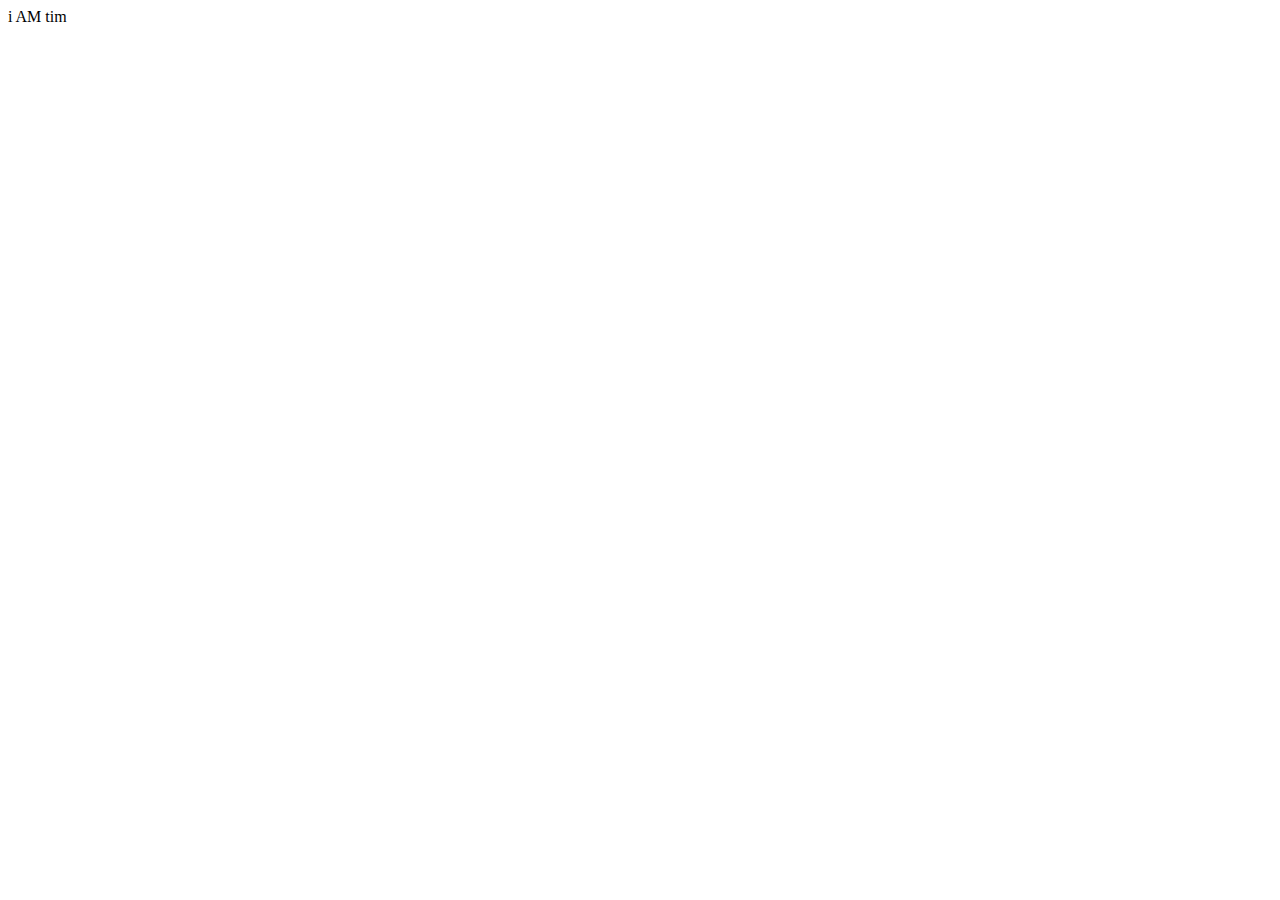
==== clinics.html @ afcd7730 "added images and link tags and initial paragraph description" ====
<!DOCTYPE html>
<html lang="en">
<head>
    <meta charset="UTF-8">
    <meta http-equiv="X-UA-Compatible" content="IE=edge">
    <meta name="viewport" content="width=device-width, initial-scale=1.0">
    <title>Document</title>
    <link rel="stylesheet" href="clinics.css" type="text/css">
</head>
<body>
    i AM tim   
</body>
</html>
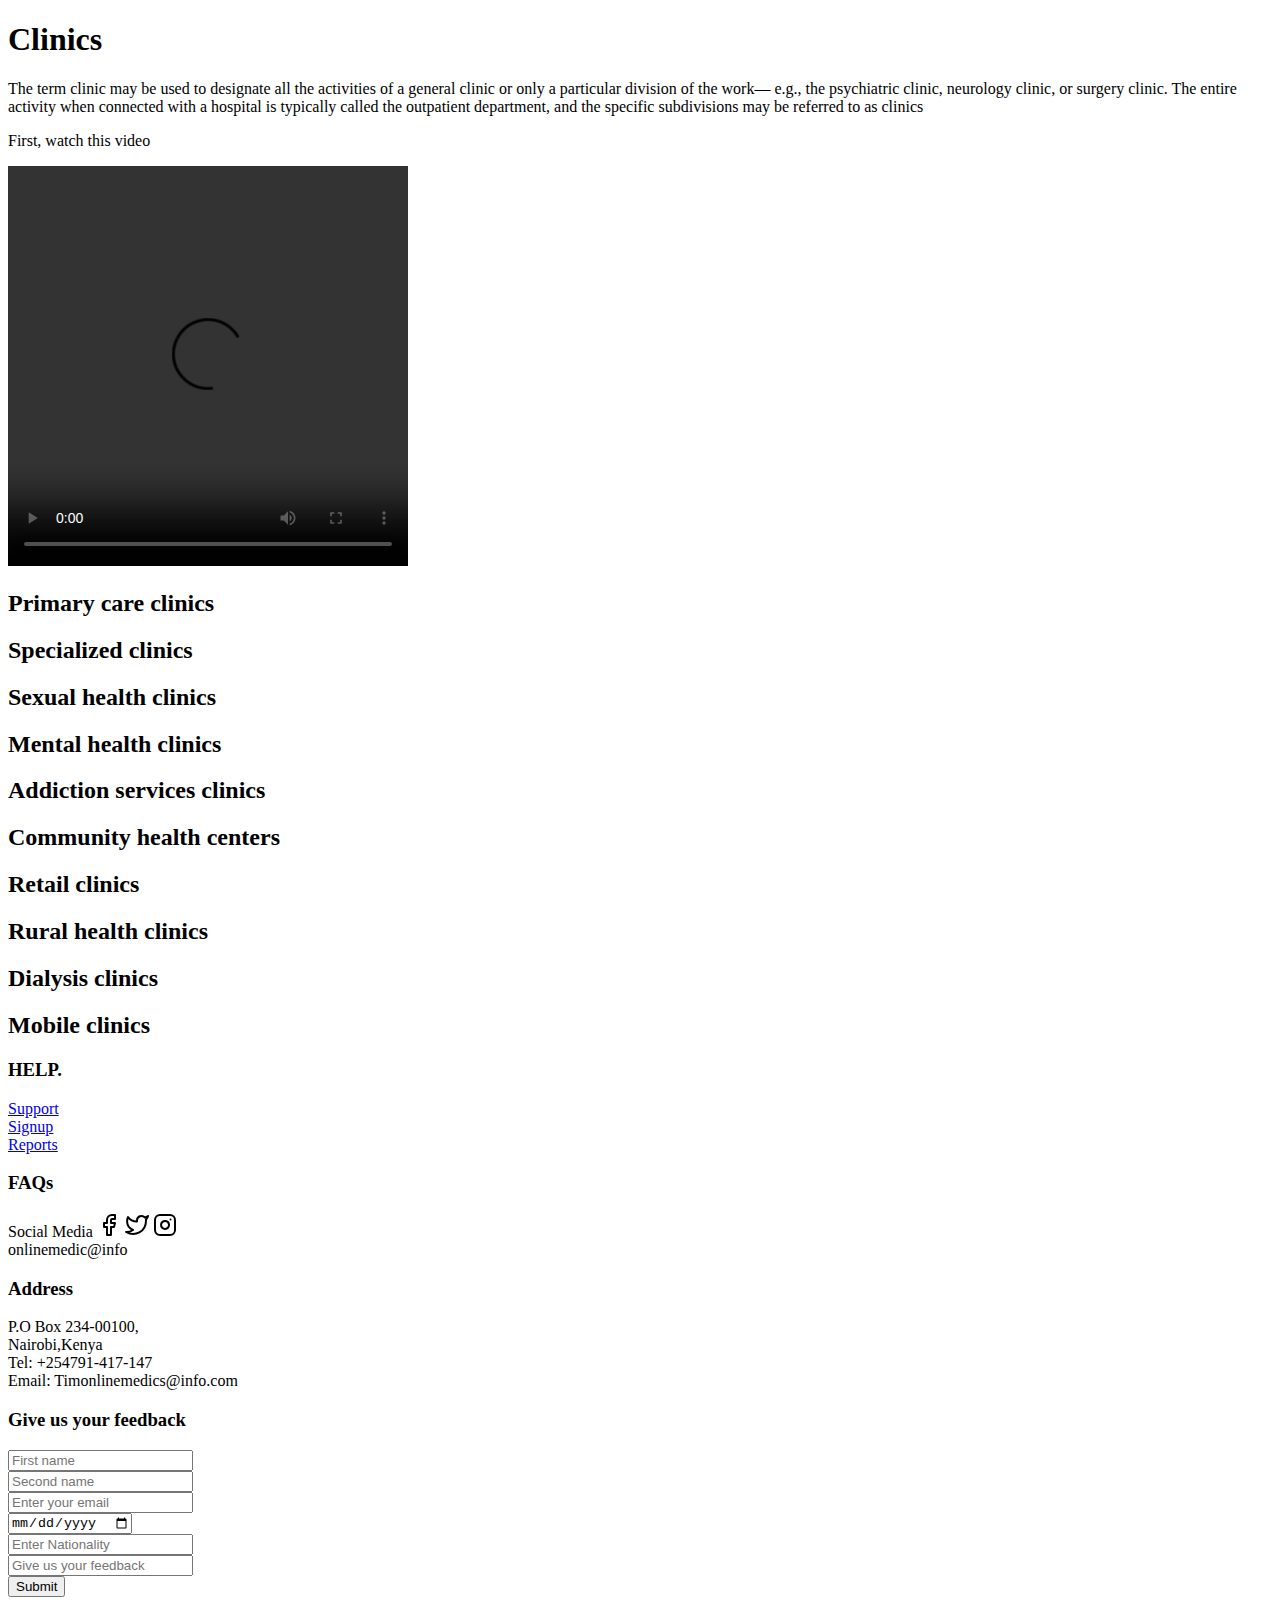
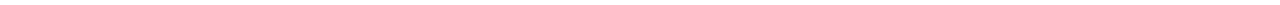
==== commit 6a782f23: "added footer,video,headings and a paragraph" ====
--- a/clinics.html
+++ b/clinics.html
@@ -8,6 +8,79 @@
     <link rel="stylesheet" href="clinics.css" type="text/css">
 </head>
 <body>
-    i AM tim   
+    <h1>Clinics</h1> 
+    <p>The term clinic may be used to designate all 
+        the activities of a general clinic or only a 
+        particular division of the work— e.g., 
+        the psychiatric clinic, neurology clinic, or surgery clinic. 
+        The entire activity when connected with a hospital is typically called the
+         outpatient department, and the specific 
+         subdivisions may be referred to as clinics</p>
+         <p>First, watch this video</p>
+         <video width="400" height="400" controls="play">
+             <source src="https://youtu.be/2LHWO48RWZ8" type="" >
+         </video>
+         <h2>Primary care clinics</h2>
+         <p></p>
+         <h2>Specialized clinics</h2>
+         <p></p>
+         <h2>Sexual health clinics</h2>
+         <p></p>
+         <h2>Mental health clinics</h2>
+         <p></p>
+         <h2>Addiction services clinics</h2>
+         <p></p>
+         <h2>Community health centers</h2>
+         <p></p>
+         <h2>Retail clinics</h2>
+         <p></p>
+         <h2>Rural health clinics</h2>
+         <p></p>
+         <h2>Dialysis clinics</h2>
+         <p></p>
+         <h2>Mobile clinics</h2>
+         <p></p>
+
+
+         <footer>
+            <div class="foot">
+                <div id="foot-last">
+             <h3>HELP.</h3>
+             <li><a href="#">Support</a></li>
+             <li><a href="#">Signup</a></li>
+             <li><a href="#">Reports</a></li>
+             
+        </div>
+            <div>
+            <h3>FAQs</h3>
+            Social Media
+            
+            <img src="./pictures/facebook.svg" alt="facebook icon">
+            <img src="./pictures/twitter.svg" alt="twitter icon">
+            <img src="./pictures/instagram.svg" alt="instagram icon"> <br>
+            onlinemedic@info
+        </div>
+            <div>
+            <h3>Address</h3>
+            P.O Box 234-00100,<br>
+            Nairobi,Kenya
+        <br>
+            Tel: +254791-417-147 <br>
+            Email: Timonlinemedics@info.com
+            </div>
+            <div>
+            <h3>Give us your feedback</h3>
+            <form (ngSubmit)="onSubmit()" #form="ngForm">
+                <input type="text" placeholder="First name" > <br>
+                <input type="text" placeholder="Second name" > <br>
+                <input type="email" placeholder="Enter your email" > <br>
+                <input type="date" placeholder="Enter the date" > <br>
+                <input type="country" placeholder="Enter Nationality" >  <br>
+                <input type="text" placeholder="Give us your feedback" >
+            </form>
+            <button>Submit</button>
+        </div>
+        </div>
+        </footer>
 </body>
 </html>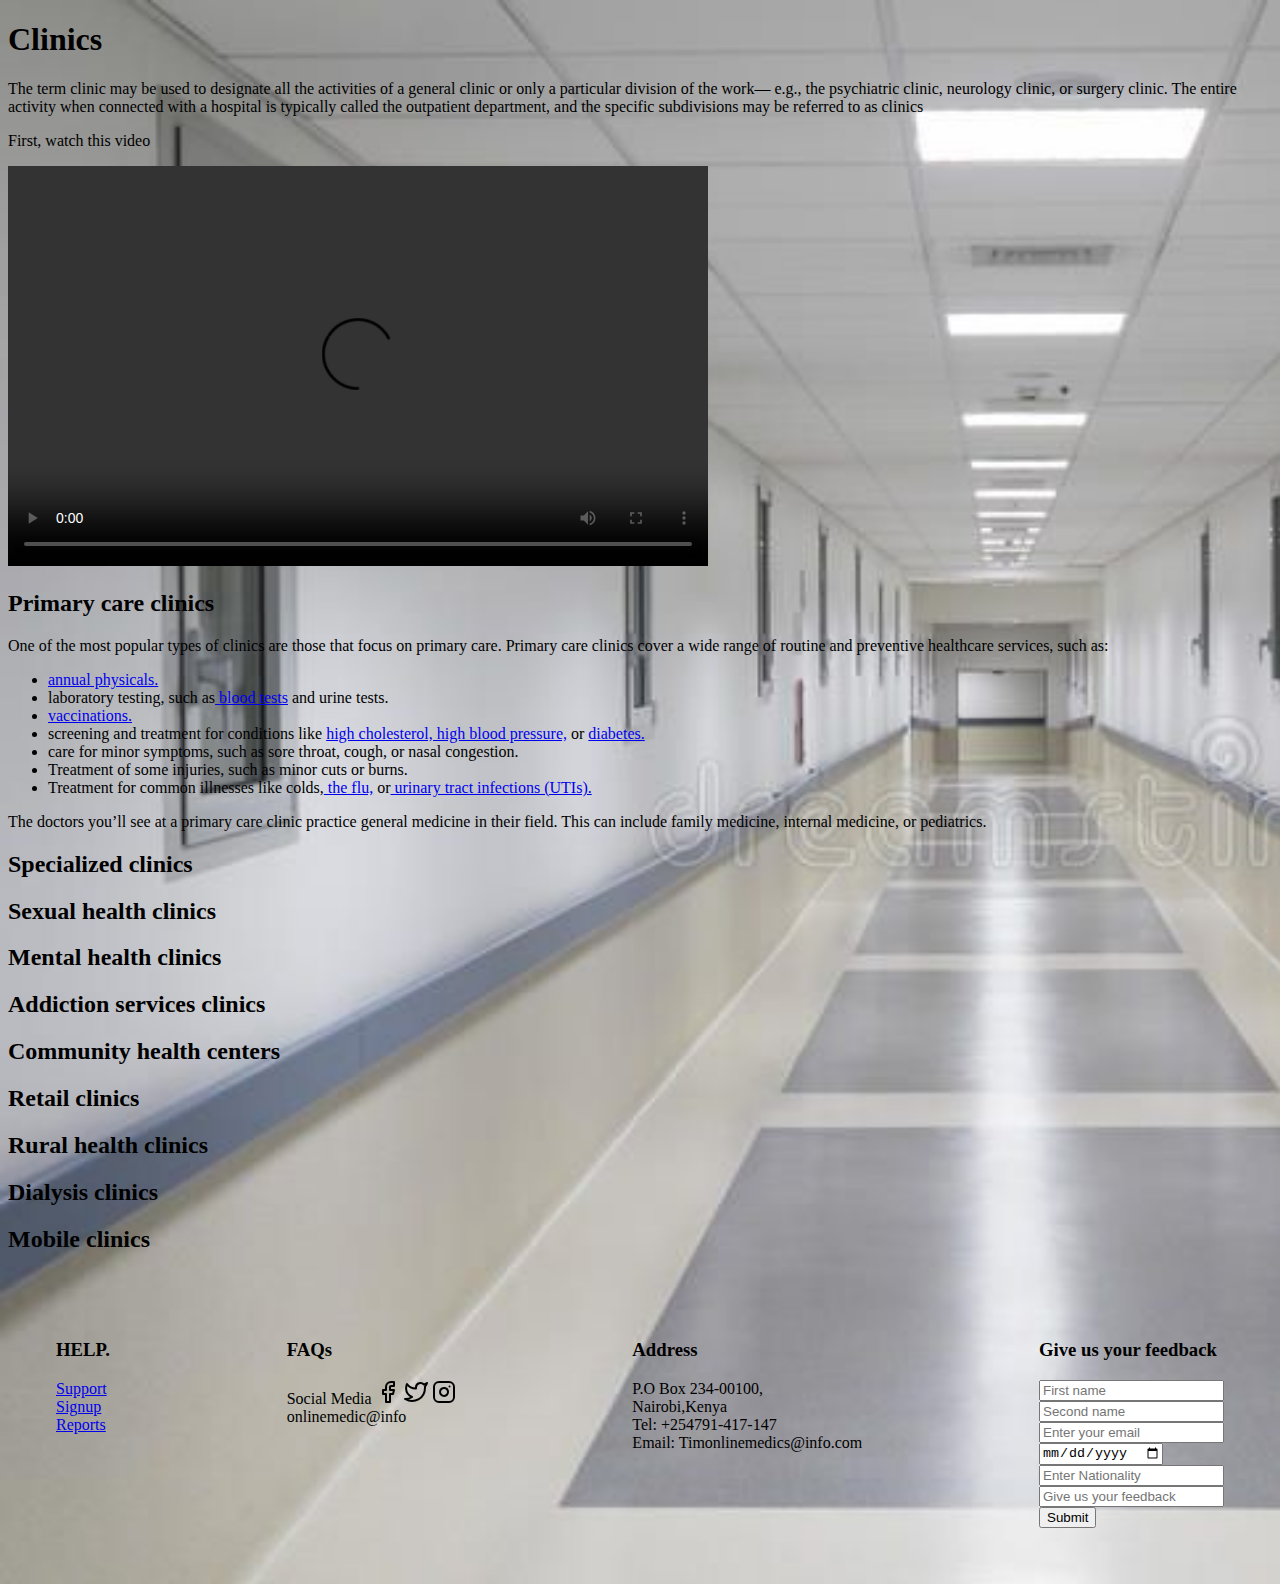
==== commit ae47aa7b: "added background images" ====
--- a/clinics.html
+++ b/clinics.html
@@ -17,11 +17,26 @@
          outpatient department, and the specific 
          subdivisions may be referred to as clinics</p>
          <p>First, watch this video</p>
-         <video width="400" height="400" controls="play">
+         <video width="700" height="400" controls="play">
              <source src="https://youtu.be/2LHWO48RWZ8" type="" >
          </video>
          <h2>Primary care clinics</h2>
-         <p></p>
+         <p>One of the most popular types of clinics are 
+             those that focus on primary care. Primary care clinics 
+             cover a wide range of routine and preventive healthcare services, such as:
+            </p>
+            <ul>
+                <li><a href="#">annual physicals.</a></li>
+                <li>laboratory testing, such as<a href="#"> blood tests</a> and urine tests.</li>
+                <li><a href="#">vaccinations.</a></li>
+                <li>screening and treatment for conditions like <a href="#">high cholesterol,
+                     high blood pressure,</a> or <a href="#">diabetes.</a></li>
+                <li>care for minor symptoms, such as sore throat, cough, or nasal congestion.</li>
+                <li>Treatment of some injuries, such as minor cuts or burns.</li>
+                <li>Treatment for common illnesses like colds,<a href="#"> the flu,</a> or<a href="#"> urinary tract infections (UTIs).</a></li>
+            </ul>
+            <p>The doctors you’ll see at a primary care clinic practice general medicine in their field.
+                 This can include family medicine, internal medicine, or pediatrics.</p>
          <h2>Specialized clinics</h2>
          <p></p>
          <h2>Sexual health clinics</h2>
--- a/clinics.css
+++ b/clinics.css
@@ -0,0 +1,27 @@
+body {
+    background-image: url(./pictures/corridor\ background.jpg);
+    background-repeat: no-repeat;
+    background-size: cover;
+}
+
+
+
+
+
+
+
+
+
+
+footer {  display: flex;
+    flex-direction: column;
+    
+}
+.foot {
+    display: flex;
+    justify-content: space-between;
+    padding: 3rem;
+}
+#foot-last {
+    list-style-type: none;
+}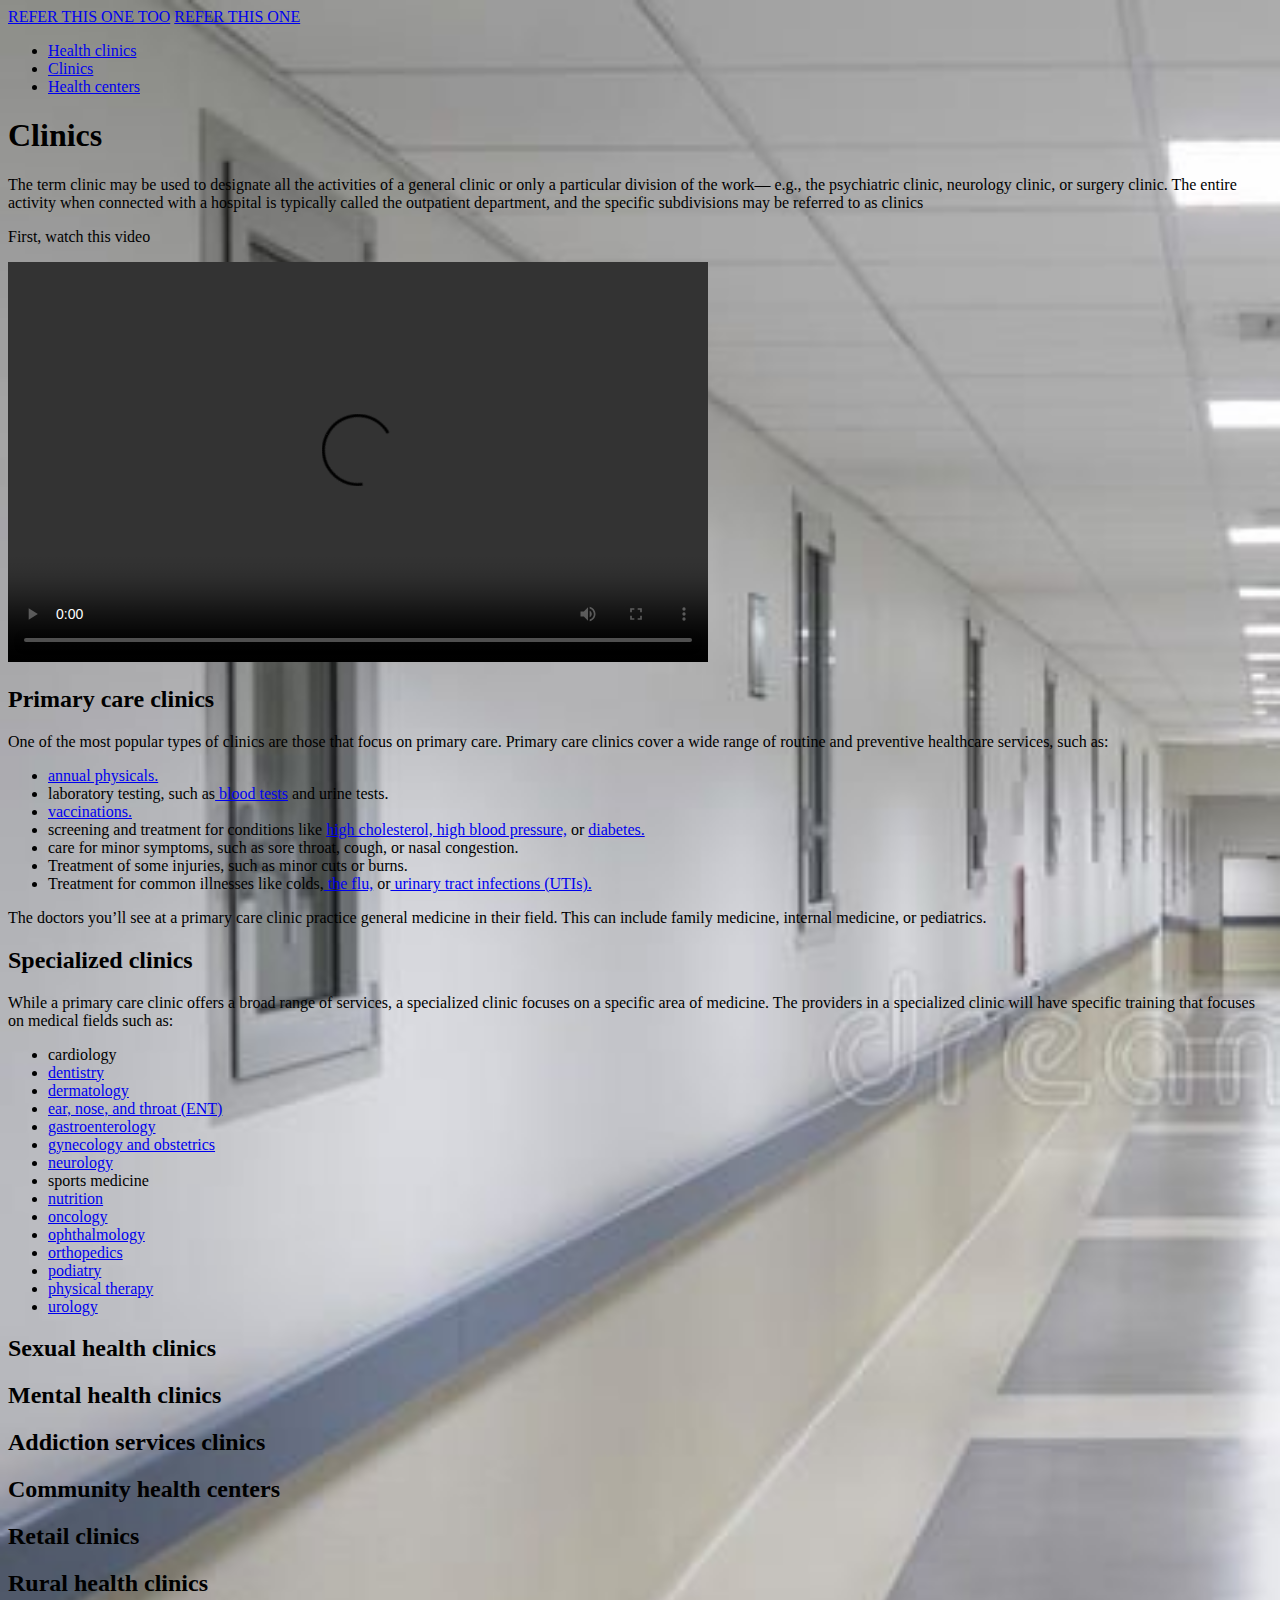
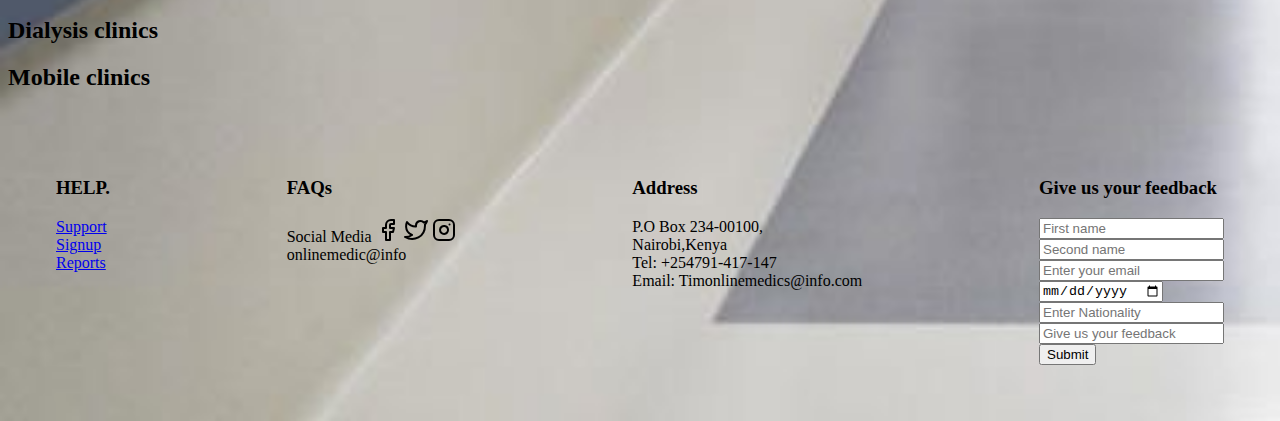
==== commit 8111cadf: "added clinics and links" ====
--- a/clinics.html
+++ b/clinics.html
@@ -8,6 +8,20 @@
     <link rel="stylesheet" href="clinics.css" type="text/css">
 </head>
 <body>
+    <a href="https://www.healthline.com/health/types-of-health-clinics">REFER THIS ONE TOO</a>
+    <a href="http://incubar.net/8-different-types-of-clinics-and-healthcare-facilities/">REFER THIS ONE</a>
+    <header> 
+        <nav>
+            <div id="head1">
+        <ul>
+            <li><a href="#">Health clinics</a></li>
+            <li><a href="#">Clinics</a></li>
+            <li><a href="#">Health centers</a></li>
+        </ul>
+    </div>
+    </nav>
+</header>
+    
     <h1>Clinics</h1> 
     <p>The term clinic may be used to designate all 
         the activities of a general clinic or only a 
@@ -38,7 +52,27 @@
             <p>The doctors you’ll see at a primary care clinic practice general medicine in their field.
                  This can include family medicine, internal medicine, or pediatrics.</p>
          <h2>Specialized clinics</h2>
-         <p></p>
+         <p>While a primary care clinic offers a broad range of services, 
+             a specialized clinic focuses on a specific area of medicine. 
+             The providers in a specialized clinic will 
+             have specific training that focuses on medical fields such as:</p>
+             <ul>
+                 <li>cardiology</li>
+                 <li><a href="#">dentistry</a></li>
+                 <li><a href="#">dermatology</a></li>
+                 <li><a href="#">ear, nose, and throat (ENT)</a></li>
+                 <li><a href="#">gastroenterology</a></li>
+                 <li><a href="#">gynecology and obstetrics</a></li>
+                 <li><a href="#">neurology</a></li>
+                 <li>sports medicine</li>
+                 <li><a href="#">nutrition</a></li>
+                 <li><a href="#">oncology</a></li>
+                 <li><a href="#">ophthalmology</a></li>
+                 <li><a href="#">orthopedics</a></li>
+                 <li><a href="#">podiatry</a></li>
+                 <li><a href="#">physical therapy</a></li>
+                 <li><a href="#">urology</a></li>
+             </ul>
          <h2>Sexual health clinics</h2>
          <p></p>
          <h2>Mental health clinics</h2>
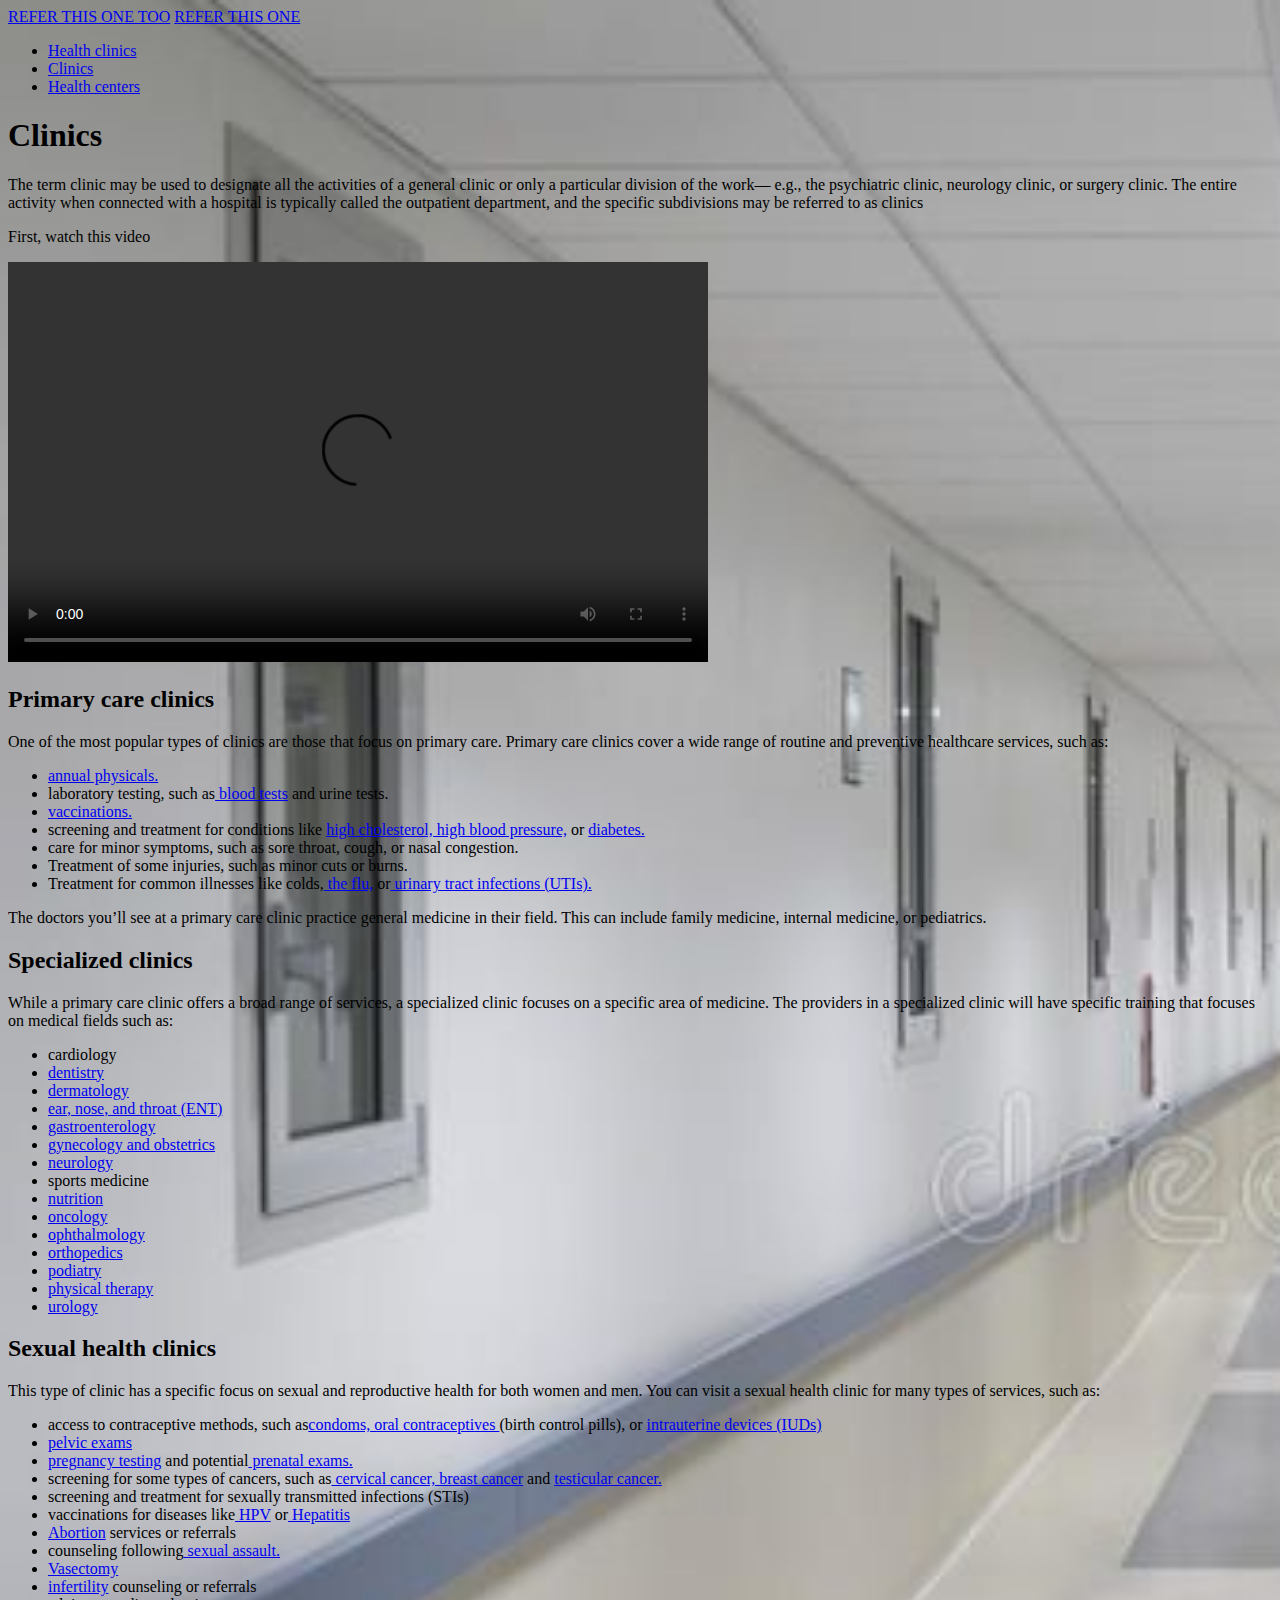
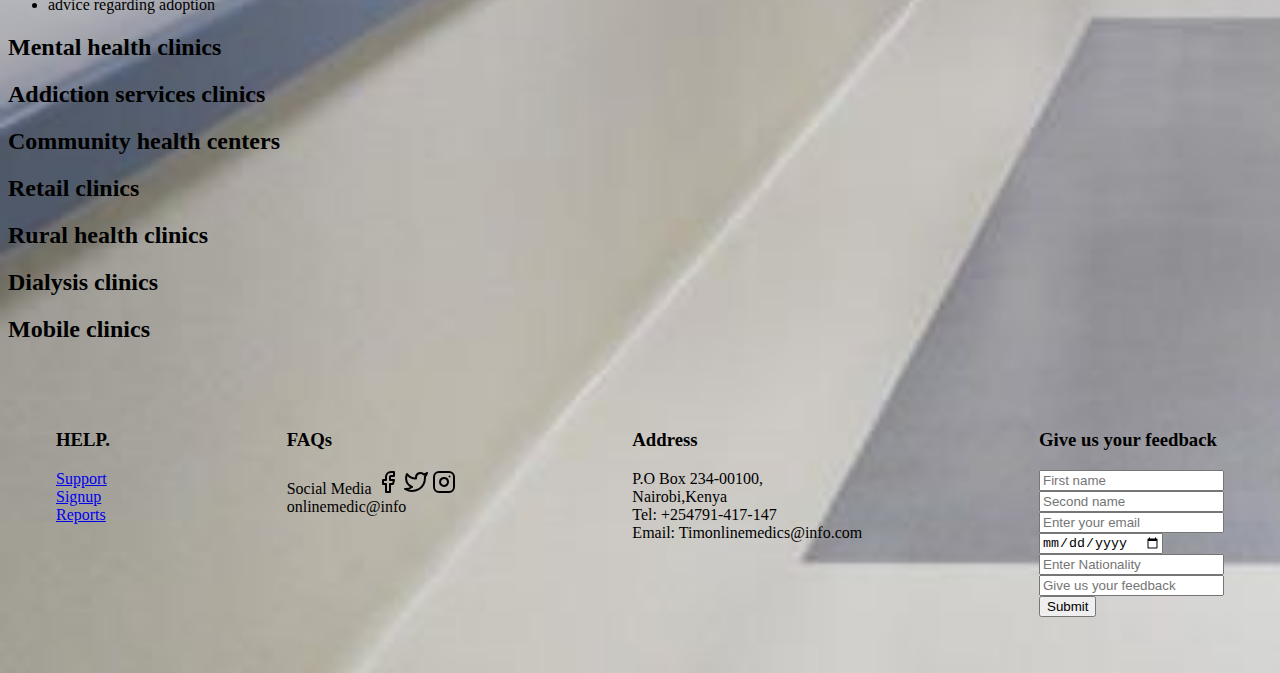
==== commit 75c2c7c9: "added more clinics" ====
--- a/clinics.html
+++ b/clinics.html
@@ -74,7 +74,27 @@
                  <li><a href="#">urology</a></li>
              </ul>
          <h2>Sexual health clinics</h2>
-         <p></p>
+         <p>This type of clinic has a specific focus 
+             on sexual and reproductive health for both women and men. 
+             You can visit a sexual health clinic for many types of services, 
+             such as:
+        </p>
+        <ul>
+            <li>access to contraceptive methods, such as<a href="#">condoms, oral contraceptives </a> 
+                (birth control pills), or <a href="#">intrauterine devices (IUDs)</a> </li>
+            <li><a href="#">pelvic exams</a></li>
+            <li><a href="#">pregnancy testing</a> and potential<a href="#"> prenatal exams.</a> </li>
+            <li>screening for some types of cancers, such as<a href="#"> cervical cancer, 
+                breast cancer</a> and <a href="#">testicular cancer.</a> </li>
+            <li>screening and treatment for sexually transmitted infections (STIs)</li>
+            <li>vaccinations for diseases like<a href="#"> HPV</a> or<a href="#"> Hepatitis</a></li>
+            <li><a href="#">Abortion</a> services or referrals</li>
+            <li>counseling following<a href="#"> sexual assault.</a></li>
+            <li><a href="#">Vasectomy</a></li>
+            <li><a href="#">infertility</a> counseling or referrals
+            </li>
+            <li>advice regarding adoption</li>
+        </ul>
          <h2>Mental health clinics</h2>
          <p></p>
          <h2>Addiction services clinics</h2>
